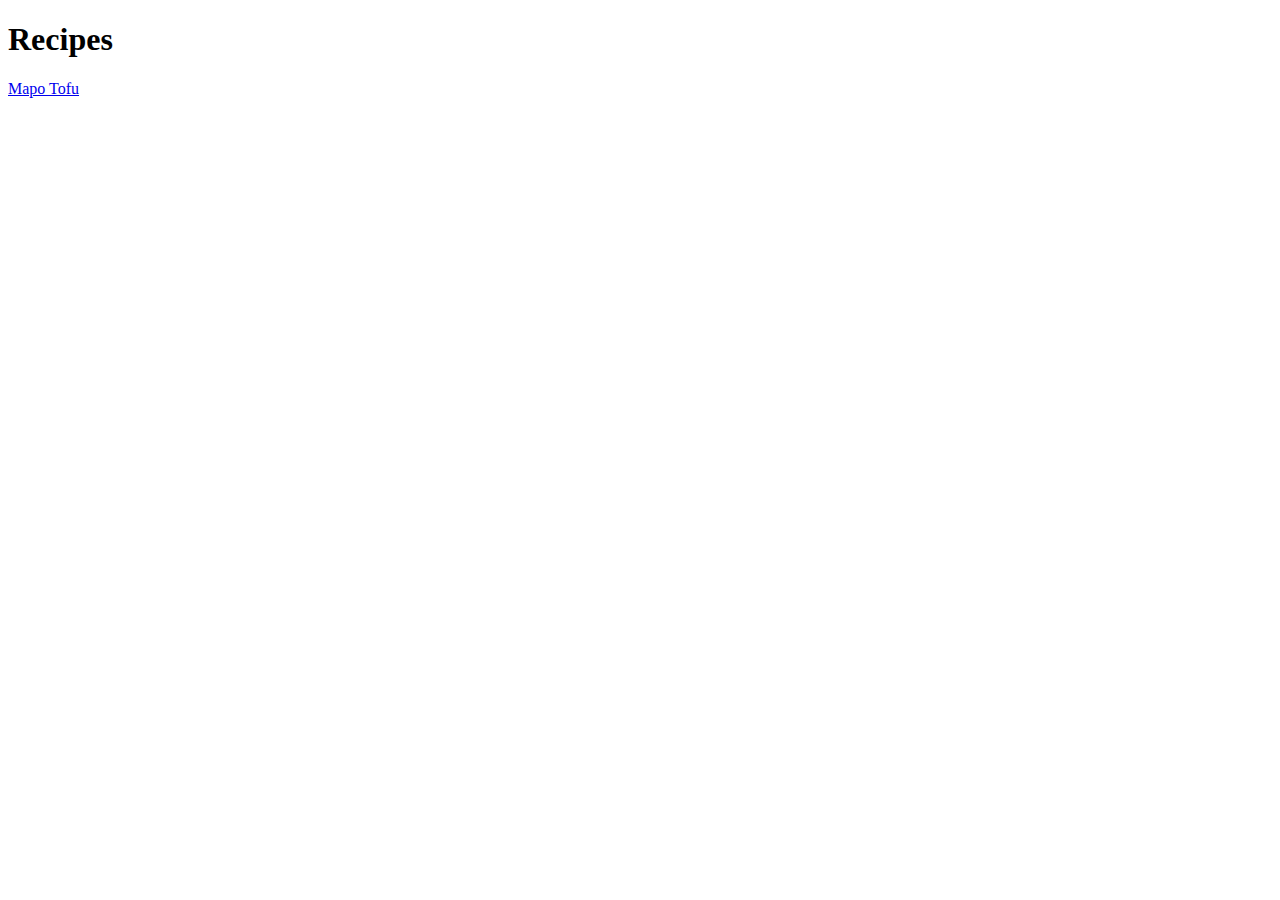
==== index.html @ 727b79f4 "add Mapo Tofu recipes." ====
<!DOCTYPE html>
<html lang="en">
<head>
    <meta charset="UTF-8">
    <meta name="viewport" content="width=device-width, initial-scale=1.0">
    <title>Odin-recipes</title>
</head>
<body>
    <h1>Recipes</h1>
    <a href="/recipes/MapoTofu.html">Mapo Tofu</a>
</body>
</html>
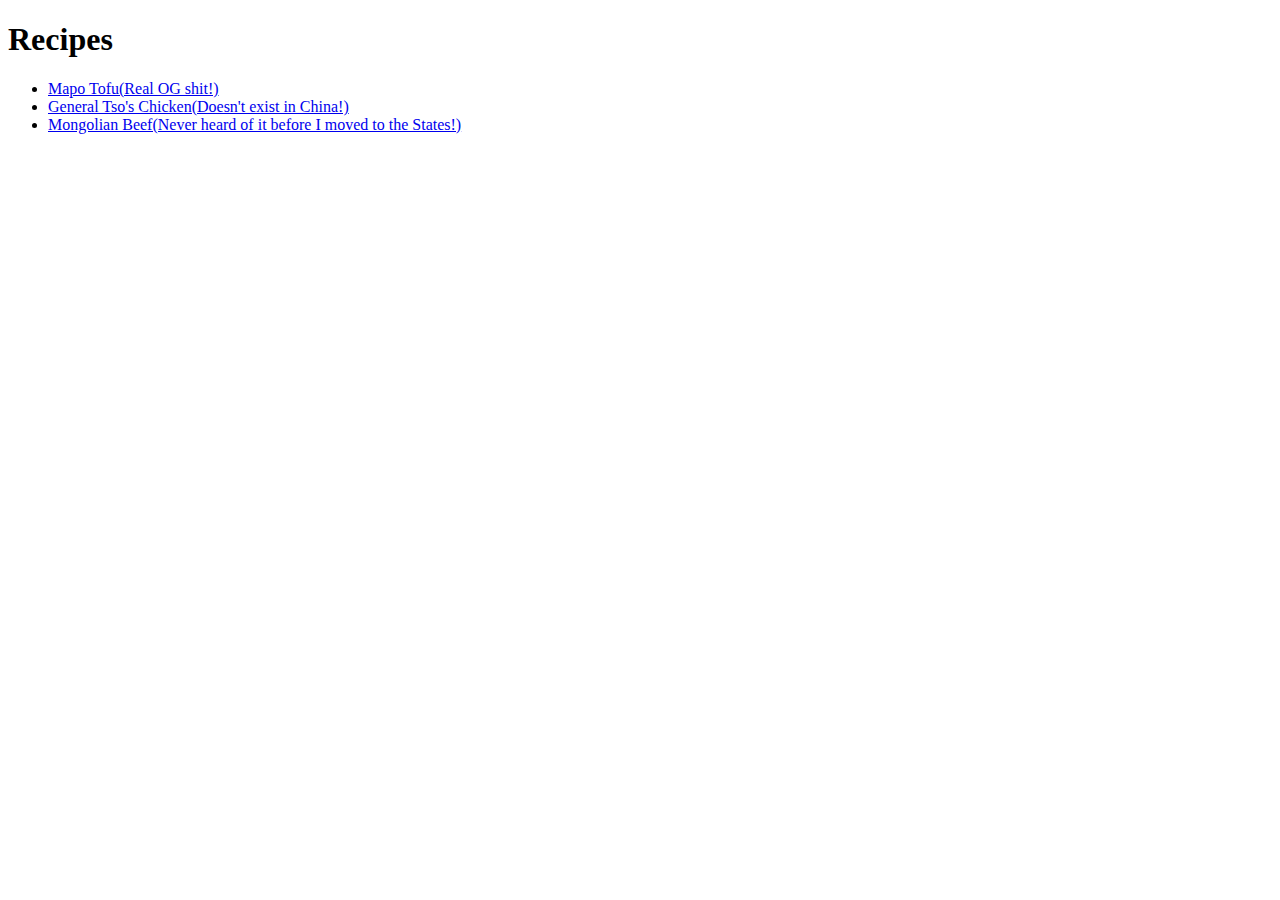
==== commit 1790e8ea: "add two more dishes!" ====
--- a/index.html
+++ b/index.html
@@ -7,6 +7,11 @@
 </head>
 <body>
     <h1>Recipes</h1>
-    <a href="/recipes/MapoTofu.html">Mapo Tofu</a>
+    <ul>
+        <li><a href="/recipes/MapoTofu.html">Mapo Tofu(Real OG shit!)</a></li>
+        <li><a href="/recipes/GeneralTsoChicken.html">General Tso's Chicken(Doesn't exist in China!)</a></li>
+        <li><a href="/recipes/MongolianBeef.html">Mongolian Beef(Never heard of it before I moved to the States!)</a></li>
+    </ul>
+    
 </body>
 </html>